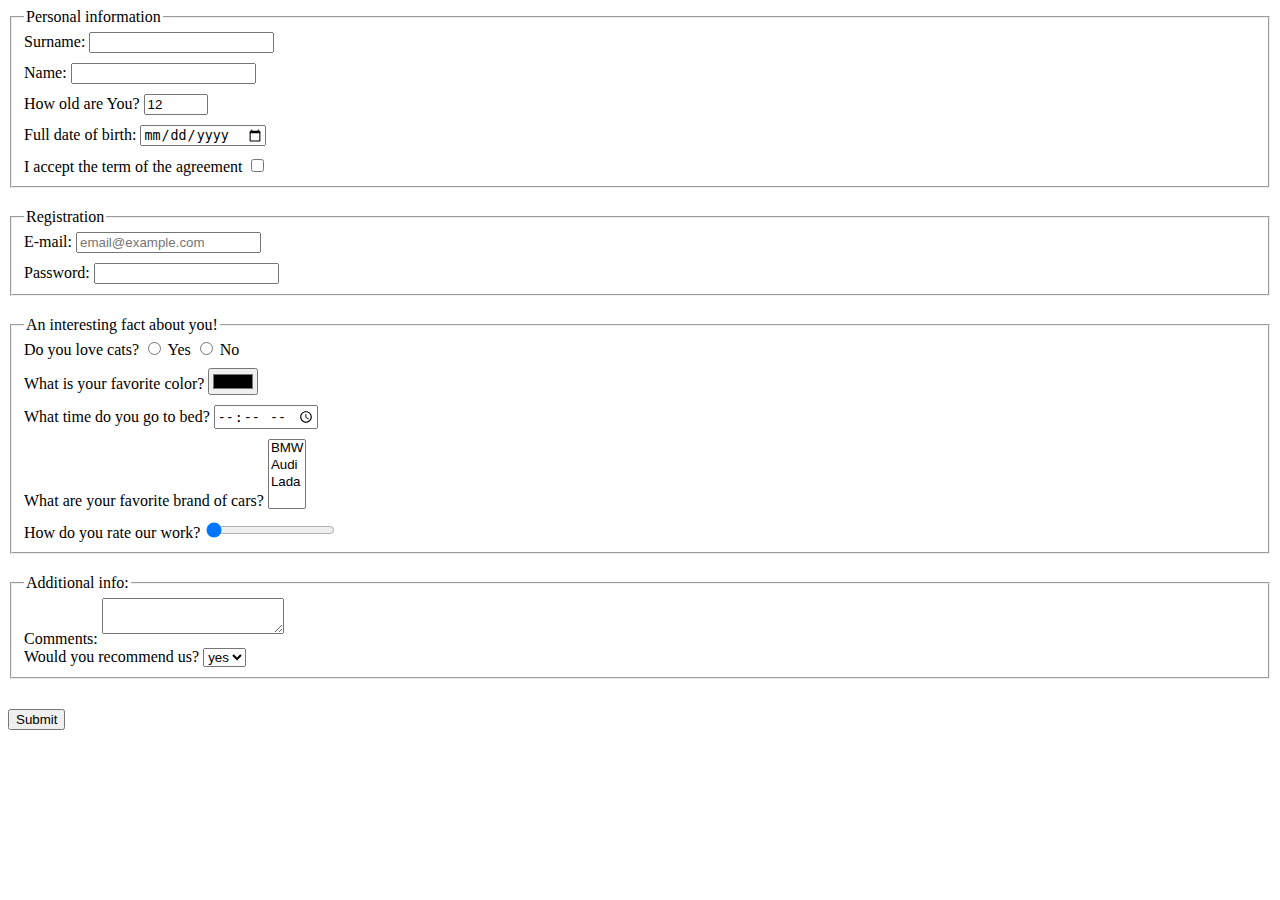
==== src/index.html @ 3038b5c8 "create form" ====
<!doctype html>
<html lang="en">
  <head>
    <meta charset="UTF-8">
    <meta
      name="viewport"
      content="width=device-width, user-scalable=no, initial-scale=1.0, maximum-scale=1.0, minimum-scale=1.0"
    >
    <meta http-equiv="X-UA-Compatible" content="ie=edge">
    <title>HTML Form</title>
    <link rel="stylesheet" href="./style.css">
  </head>
  <body>
    <form>
      <fieldset class="formField">
        <legend>Personal information</legend>
        <label>
          <span>Surname:</span>
          <input name="surname" type="text"></input>
        </label>
        <label>
          <span>Name:</span>
          <input name="name" type="text"></input>
        </label>
        <label>
          <span>How old are You?</span>
          <input
            name="years" 
            type="number" 
            min="1" 
            max="100" 
            value="12"
          >
          </input>
        </label>
        <label>
          <span>Full date of birth:</span>
          <input name="birth" type="date"></input>
        </label>
        <label>
          <span>I accept the term of the agreement</span>
          <input name="term" type="checkbox"></input>
        </label>
      </fieldset>
      <fieldset  class="formField">
        <legend>Registration</legend>
        <label>
          <span>E-mail:</span>
          <input
            class="email"
            name="email"
            type="email"
            placeholder="email@example.com"
          >
          </input>
        </label>
        <label>
          <span>Password:</span>
          <input name="password" type="password"></input>
        </label>
      </fieldset>
      <fieldset  class="formField">
        <legend>An interesting fact about you!</legend>
        <label class="radio">
          <span>Do you love cats?</span>
          <label>
            <input name="cat" type="radio"></input>
            <span>Yes</span>
          </label>
          <label>
            <input name="cat" type="radio"></input>
            <span>No</span>
          </label>
        </label>
        <label>
          <span>What is your favorite color?</span>
          <input name="color" type="color"></input>
        </label>
        <label>
          <span>What time do you go to bed?</span>
          <input name="time" type="time"></input>
        </label>
        <label class="typeCar">
          <span>What are your favorite brand of cars?</span>
          <select name="typeCar" multiple>
            <option value="BMW">BMW</option>
            <option value="Audi">Audi</option>
            <option value="Lada">Lada</option>
          </select>
        </label>
        <label>
          <span>How do you rate our work?</span>
          <input 
            name="rate" 
            type="range" 
            value="0"
          >
          </input>
        </label>
      </fieldset>
      <fieldset  class="formField">
        <legend>Additional info:</legend>
        <label>
          <span>Comments:</span>
          <textarea name="comments"></textarea>
        </label>
        <label>
          <span>Would you recommend us?</span>
          <select name="recommend">
            <option selected>yes</option>
            <option>no</option>
          </select>
        </label>
      </fieldset>
      <button type="submit">Submit</button>
    </form>
    <script type="text/javascript" src="./main.js"></script>
  </body>
</html>
---- src/style.css ----
.formField {
  display: flex;
  flex-direction: column;
  margin-bottom: 20px;
}

input {
  margin-bottom: 10px;
}

textarea {
  margin-bottom: 10px;
}

.typeCar {
  margin-bottom: 10px;
}

.radio {
  margin-bottom: 3px;
}

input[type="checkbox"] {
  margin-bottom: 3px;
}

input[type="password"] {
  margin-bottom: 0;
}

input[name="rate"] {
  margin-bottom: 0;
}

button {
  margin-top: 10px;
}
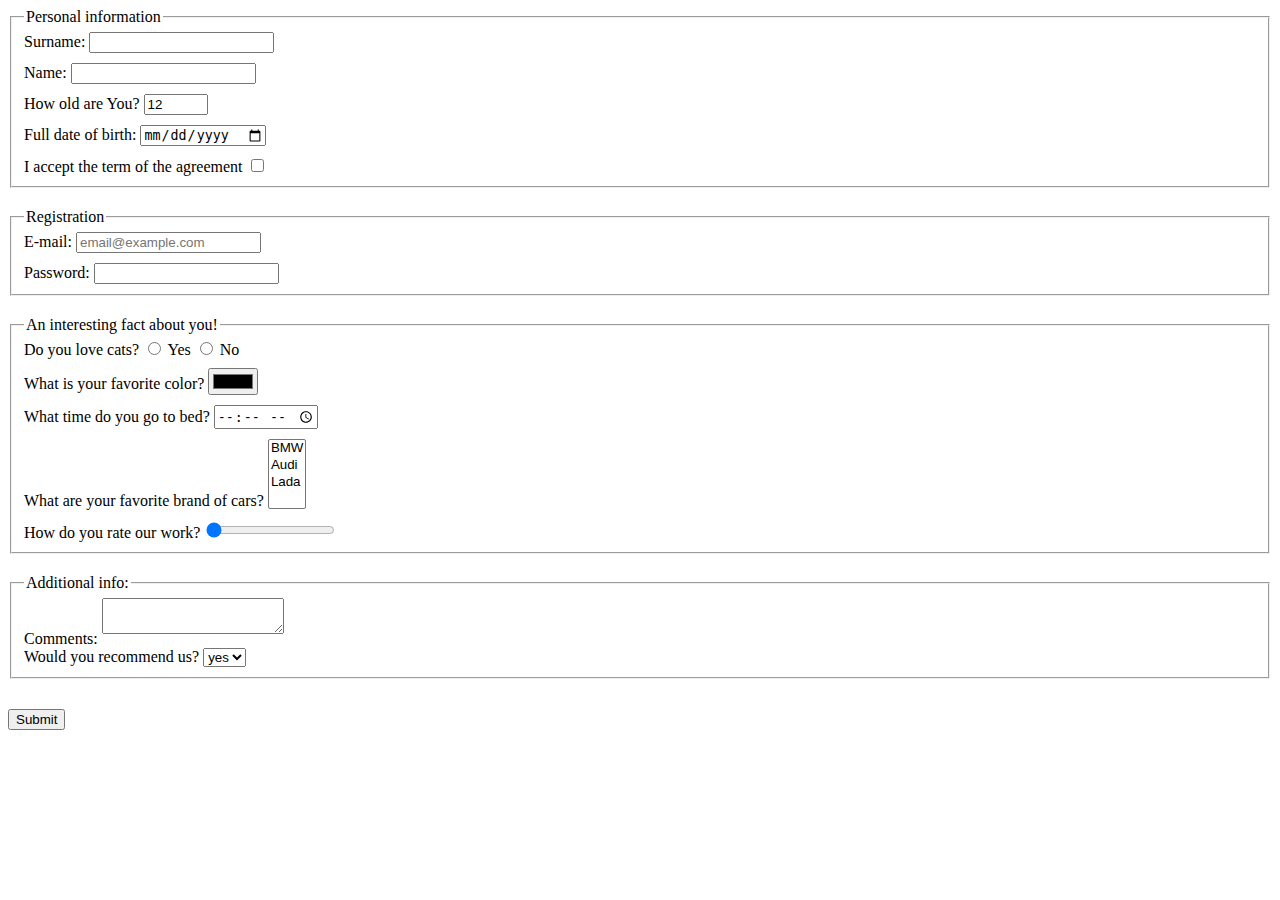
==== commit c29778d5: "add attribut" ====
--- a/src/index.html
+++ b/src/index.html
@@ -12,11 +12,16 @@
   </head>
   <body>
     <form>
-      <fieldset class="formField">
+      <fieldset class="formField" autocomplete="off">
         <legend>Personal information</legend>
         <label>
           <span>Surname:</span>
-          <input name="surname" type="text"></input>
+          <input 
+            name="surname" 
+            type="text" 
+            required
+          >
+          </input>
         </label>
         <label>
           <span>Name:</span>
@@ -42,7 +47,7 @@
           <input name="term" type="checkbox"></input>
         </label>
       </fieldset>
-      <fieldset  class="formField">
+      <fieldset  class="formField" autocomplete="off">
         <legend>Registration</legend>
         <label>
           <span>E-mail:</span>
@@ -59,7 +64,7 @@
           <input name="password" type="password"></input>
         </label>
       </fieldset>
-      <fieldset  class="formField">
+      <fieldset  class="formField" autocomplete="off">
         <legend>An interesting fact about you!</legend>
         <label class="radio">
           <span>Do you love cats?</span>
@@ -91,18 +96,23 @@
         <label>
           <span>How do you rate our work?</span>
           <input 
-            name="rate" 
+            name="range"
             type="range" 
             value="0"
           >
           </input>
         </label>
       </fieldset>
-      <fieldset  class="formField">
+      <fieldset  class="formField" autocomplete="off">
         <legend>Additional info:</legend>
         <label>
           <span>Comments:</span>
-          <textarea name="comments"></textarea>
+          <textarea 
+            name="comments" 
+            minlength="10" 
+            maxlength="200"
+          >
+          </textarea>
         </label>
         <label>
           <span>Would you recommend us?</span>
--- a/src/style.css
+++ b/src/style.css
@@ -28,7 +28,7 @@
   margin-bottom: 0;
 }
 
-input[name="rate"] {
+input[name="range"] {
   margin-bottom: 0;
 }
 
